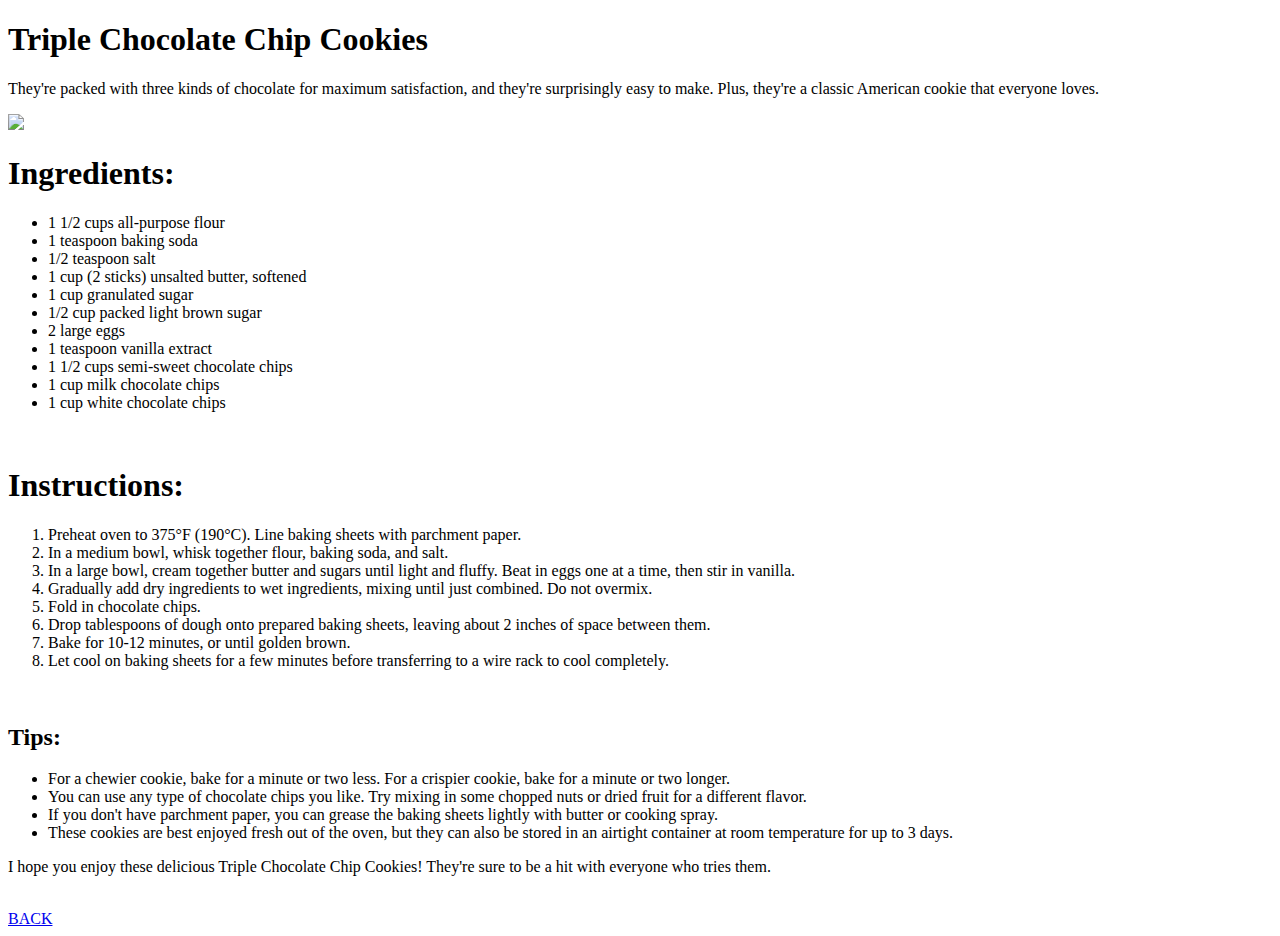
==== recipes/cookie.html @ 20ccdffc "Create cookie.html" ====
<!DOCTYPE html>
<html lang="en">
<head>
    <meta charset="UTF-8">
    <meta name="viewport" content="width=device-width, initial-scale=1.0">
    <title>Cookies</title>
</head>
<body>
    <h1>Triple Chocolate Chip Cookies</h1>
    <p>They're packed with three kinds of chocolate for maximum satisfaction, and they're surprisingly easy to make. Plus, they're a classic American cookie that everyone loves.</p>
    <img src="https://encrypted-tbn2.gstatic.com/images?q=tbn:ANd9GcRntEKnMAg8sC12Rh5JyppqJeDFQTnMuO-uIpk53ad0pruTeT8uchA-J7YH9v7v">
    <br><h1>Ingredients:</h1>
    <ul>
        <li>1 1/2 cups all-purpose flour</li>
        <li>1 teaspoon baking soda</li>
        <li>1/2 teaspoon salt</li>
        <li>1 cup (2 sticks) unsalted butter, softened</li>
        <li>1 cup granulated sugar</li>
        <li>1/2 cup packed light brown sugar</li>
        <li>2 large eggs</li>
        <li>1 teaspoon vanilla extract</li>
        <li>1 1/2 cups semi-sweet chocolate chips</li>
        <li>1 cup milk chocolate chips</li>
        <li>1 cup white chocolate chips</li>
    </ul>
    <br><h1>Instructions:</h1>
    <ol>
        <li>Preheat oven to 375°F (190°C). Line baking sheets with parchment paper.</li>
        <li>In a medium bowl, whisk together flour, baking soda, and salt.</li>
        <li>In a large bowl, cream together butter and sugars until light and fluffy. Beat in eggs one at a time, then stir in vanilla.</li>
        <li>Gradually add dry ingredients to wet ingredients, mixing until just combined. Do not overmix.</li>
        <li>Fold in chocolate chips.</li>
        <li>Drop tablespoons of dough onto prepared baking sheets, leaving about 2 inches of space between them.</li>
        <li>Bake for 10-12 minutes, or until golden brown.</li>
        <li>Let cool on baking sheets for a few minutes before transferring to a wire rack to cool completely.</li>
    </ol>
    <br><h2>Tips:</h2>
    <ul>
        <li>For a chewier cookie, bake for a minute or two less. For a crispier cookie, bake for a minute or two longer.</li>
        <li>You can use any type of chocolate chips you like. Try mixing in some chopped nuts or dried fruit for a different flavor.</li>
        <li>If you don't have parchment paper, you can grease the baking sheets lightly with butter or cooking spray.</li>
        <li>These cookies are best enjoyed fresh out of the oven, but they can also be stored in an airtight container at room temperature for up to 3 days.</li>
    </ul>
    <p>I hope you enjoy these delicious Triple Chocolate Chip Cookies! They're sure to be a hit with everyone who tries them.</p>
    <br><a href="../index.html">BACK</a>
</body>
</html>
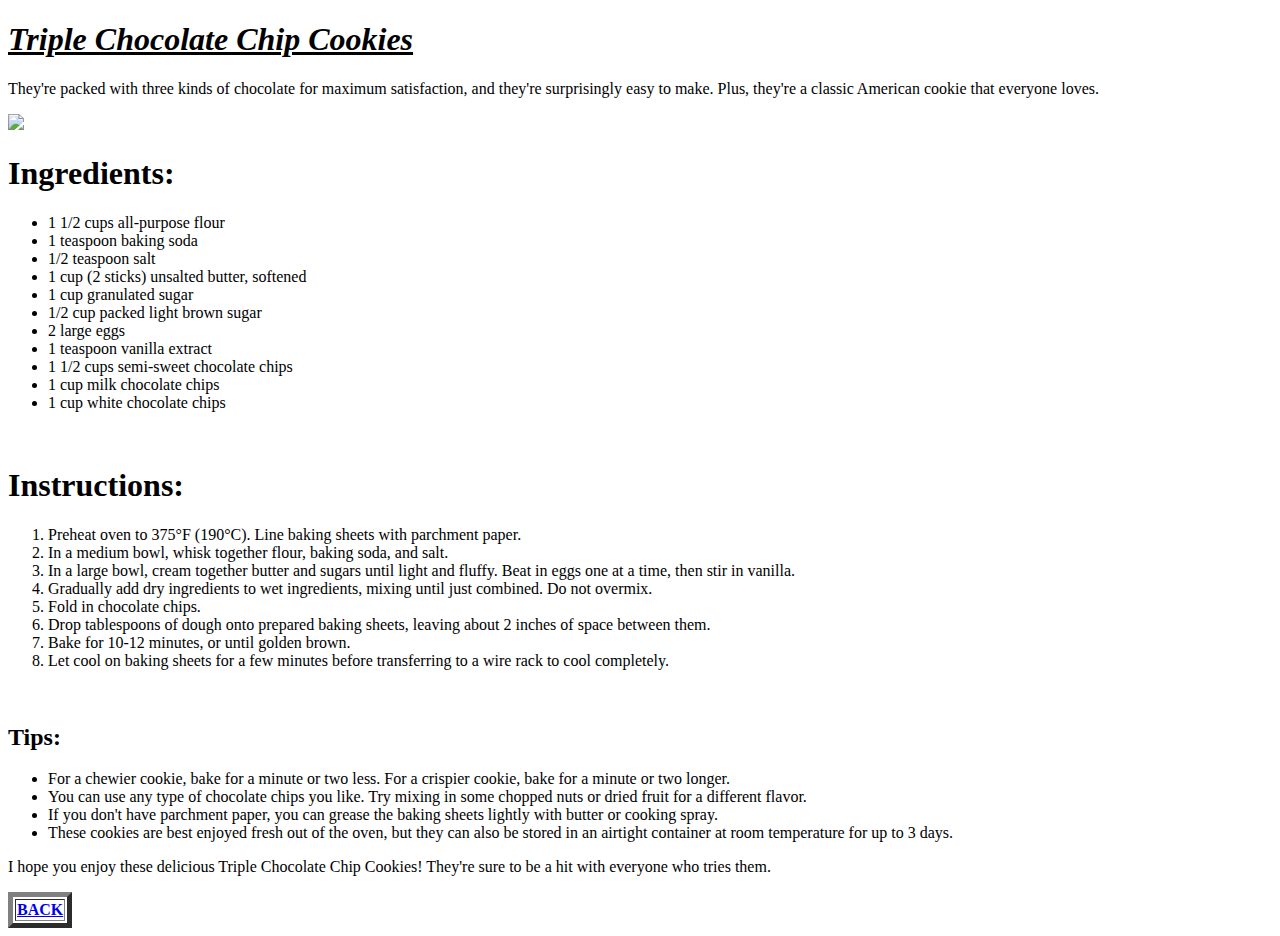
==== commit e30d9c01: "put tables, some bold and italic on all the pages." ====
--- a/recipes/cookie.html
+++ b/recipes/cookie.html
@@ -6,7 +6,7 @@
     <title>Cookies</title>
 </head>
 <body>
-    <h1>Triple Chocolate Chip Cookies</h1>
+    <h1><em><u>Triple Chocolate Chip Cookies</u></em></h1>
     <p>They're packed with three kinds of chocolate for maximum satisfaction, and they're surprisingly easy to make. Plus, they're a classic American cookie that everyone loves.</p>
     <img src="https://encrypted-tbn2.gstatic.com/images?q=tbn:ANd9GcRntEKnMAg8sC12Rh5JyppqJeDFQTnMuO-uIpk53ad0pruTeT8uchA-J7YH9v7v">
     <br><h1>Ingredients:</h1>
@@ -42,6 +42,6 @@
         <li>These cookies are best enjoyed fresh out of the oven, but they can also be stored in an airtight container at room temperature for up to 3 days.</li>
     </ul>
     <p>I hope you enjoy these delicious Triple Chocolate Chip Cookies! They're sure to be a hit with everyone who tries them.</p>
-    <br><a href="../index.html">BACK</a>
+    <table border="5"><tr><th><a href="../index.html">BACK</a></th></tr></table>
 </body>
 </html>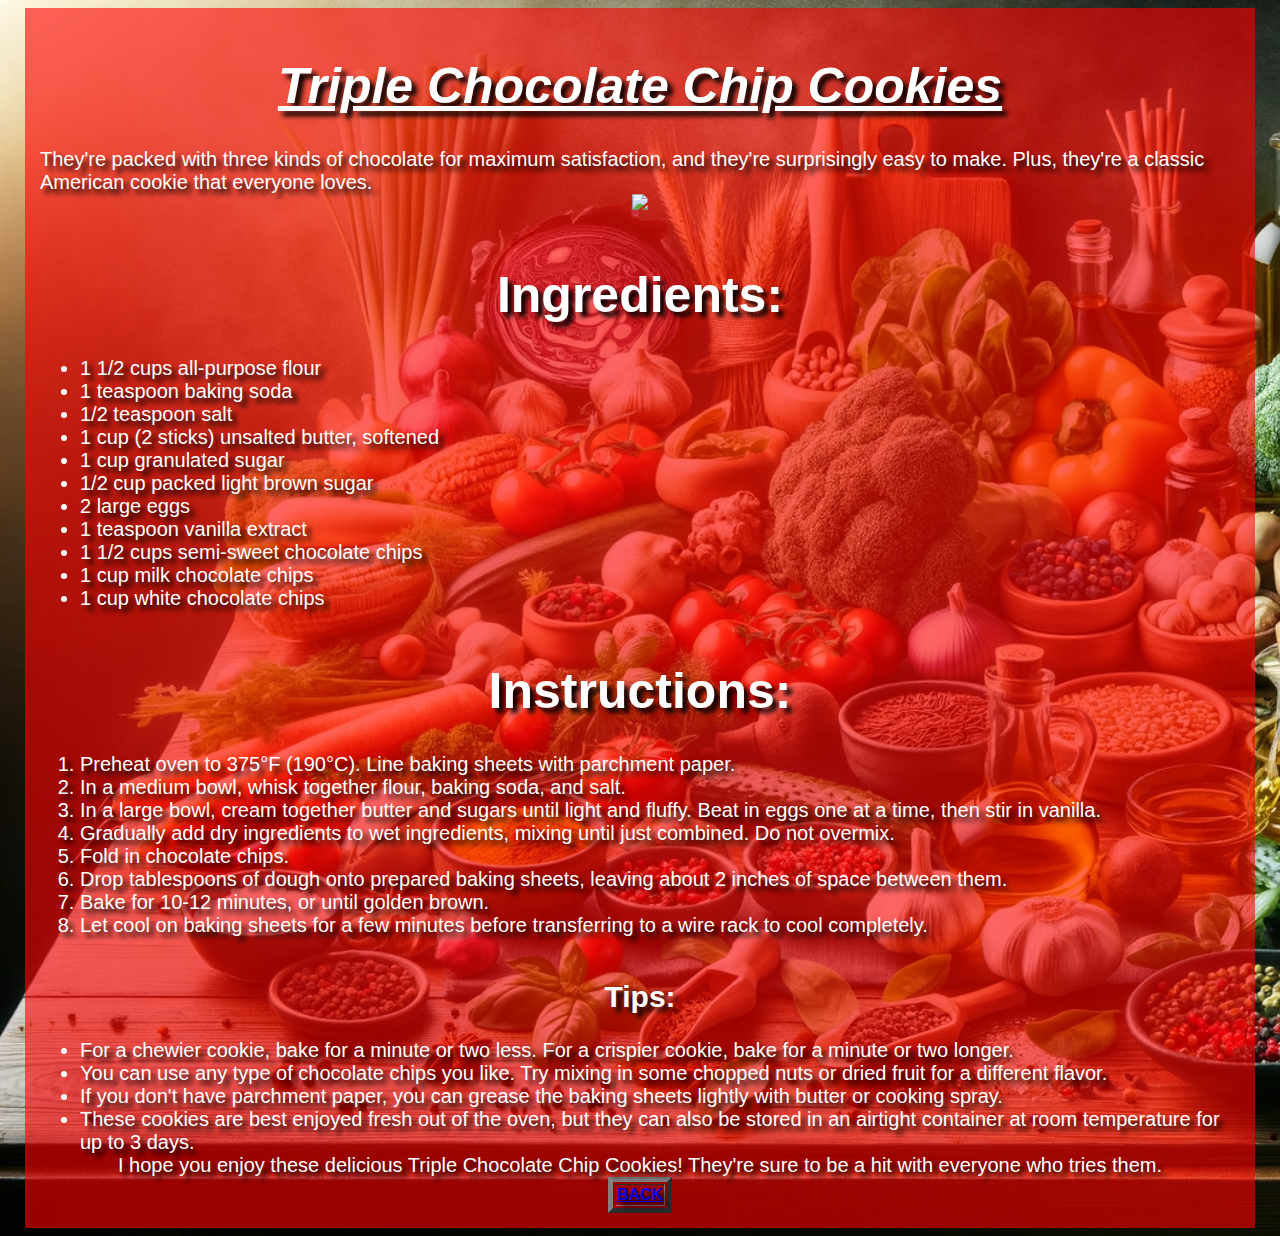
==== commit ee30b3e4: "update with CSS" ====
--- a/recipes/cookie.html
+++ b/recipes/cookie.html
@@ -4,11 +4,12 @@
     <meta charset="UTF-8">
     <meta name="viewport" content="width=device-width, initial-scale=1.0">
     <title>Cookies</title>
+    <link rel="stylesheet" href="../style.css">
 </head>
-<body>
+<body><div class="text">
     <h1><em><u>Triple Chocolate Chip Cookies</u></em></h1>
     <p>They're packed with three kinds of chocolate for maximum satisfaction, and they're surprisingly easy to make. Plus, they're a classic American cookie that everyone loves.</p>
-    <img src="https://encrypted-tbn2.gstatic.com/images?q=tbn:ANd9GcRntEKnMAg8sC12Rh5JyppqJeDFQTnMuO-uIpk53ad0pruTeT8uchA-J7YH9v7v">
+    <center><img src="https://encrypted-tbn2.gstatic.com/images?q=tbn:ANd9GcRntEKnMAg8sC12Rh5JyppqJeDFQTnMuO-uIpk53ad0pruTeT8uchA-J7YH9v7v"></center>
     <br><h1>Ingredients:</h1>
     <ul>
         <li>1 1/2 cups all-purpose flour</li>
@@ -40,8 +41,8 @@
         <li>You can use any type of chocolate chips you like. Try mixing in some chopped nuts or dried fruit for a different flavor.</li>
         <li>If you don't have parchment paper, you can grease the baking sheets lightly with butter or cooking spray.</li>
         <li>These cookies are best enjoyed fresh out of the oven, but they can also be stored in an airtight container at room temperature for up to 3 days.</li>
-    </ul>
+    </ul><center>
     <p>I hope you enjoy these delicious Triple Chocolate Chip Cookies! They're sure to be a hit with everyone who tries them.</p>
-    <table border="5"><tr><th><a href="../index.html">BACK</a></th></tr></table>
+    <table border="5" class="back"><tr><th><a href="../index.html">BACK</a></th></tr></table></center></div>
 </body>
 </html>--- a/style.css
+++ b/style.css
@@ -0,0 +1,71 @@
+body {
+    font-family: Verdana, Geneva, Tahoma, sans-serif;
+    background-image: url(images/banner.webp);
+    background-repeat: no-repeat;
+    background-size: cover;
+}
+
+.table {
+    text-align: center;
+    background-color: #ff000099;
+    margin: auto;
+    padding: 0;
+    text-shadow: 5px 5px 5px black; 
+}
+
+.table a {
+    text-decoration: none;
+}
+
+.table a:hover {
+    background-color: green;
+}
+
+.table a:link, table a:visited {
+    color: white;    
+}
+
+.table a:active {
+    color: black;
+}
+
+.table h1 {
+    font-size: 80px;
+    color: white;
+    text-shadow: 5px 5px 5px black;
+    padding-left: 10px;
+    padding-right: 10px;
+}
+
+.table td {
+    font-size: 30px;
+    padding: 5px;
+}
+
+.text {
+    width: 1200px;
+    background-color: #ff000099;
+    margin: auto;
+    padding: 15px;
+    color: white;
+    text-shadow: 5px 5px 5px black;
+}
+
+.text h1 {
+    font-size: 50px;
+    text-align: center;
+}
+
+.text h2 {
+    font-size: 30px;
+    text-align: center;
+}
+
+.text p, .text ul, .text ol {
+    font-size: 20px;
+    margin: auto;;
+}
+
+.back a:hover {
+    background-color: green;
+}